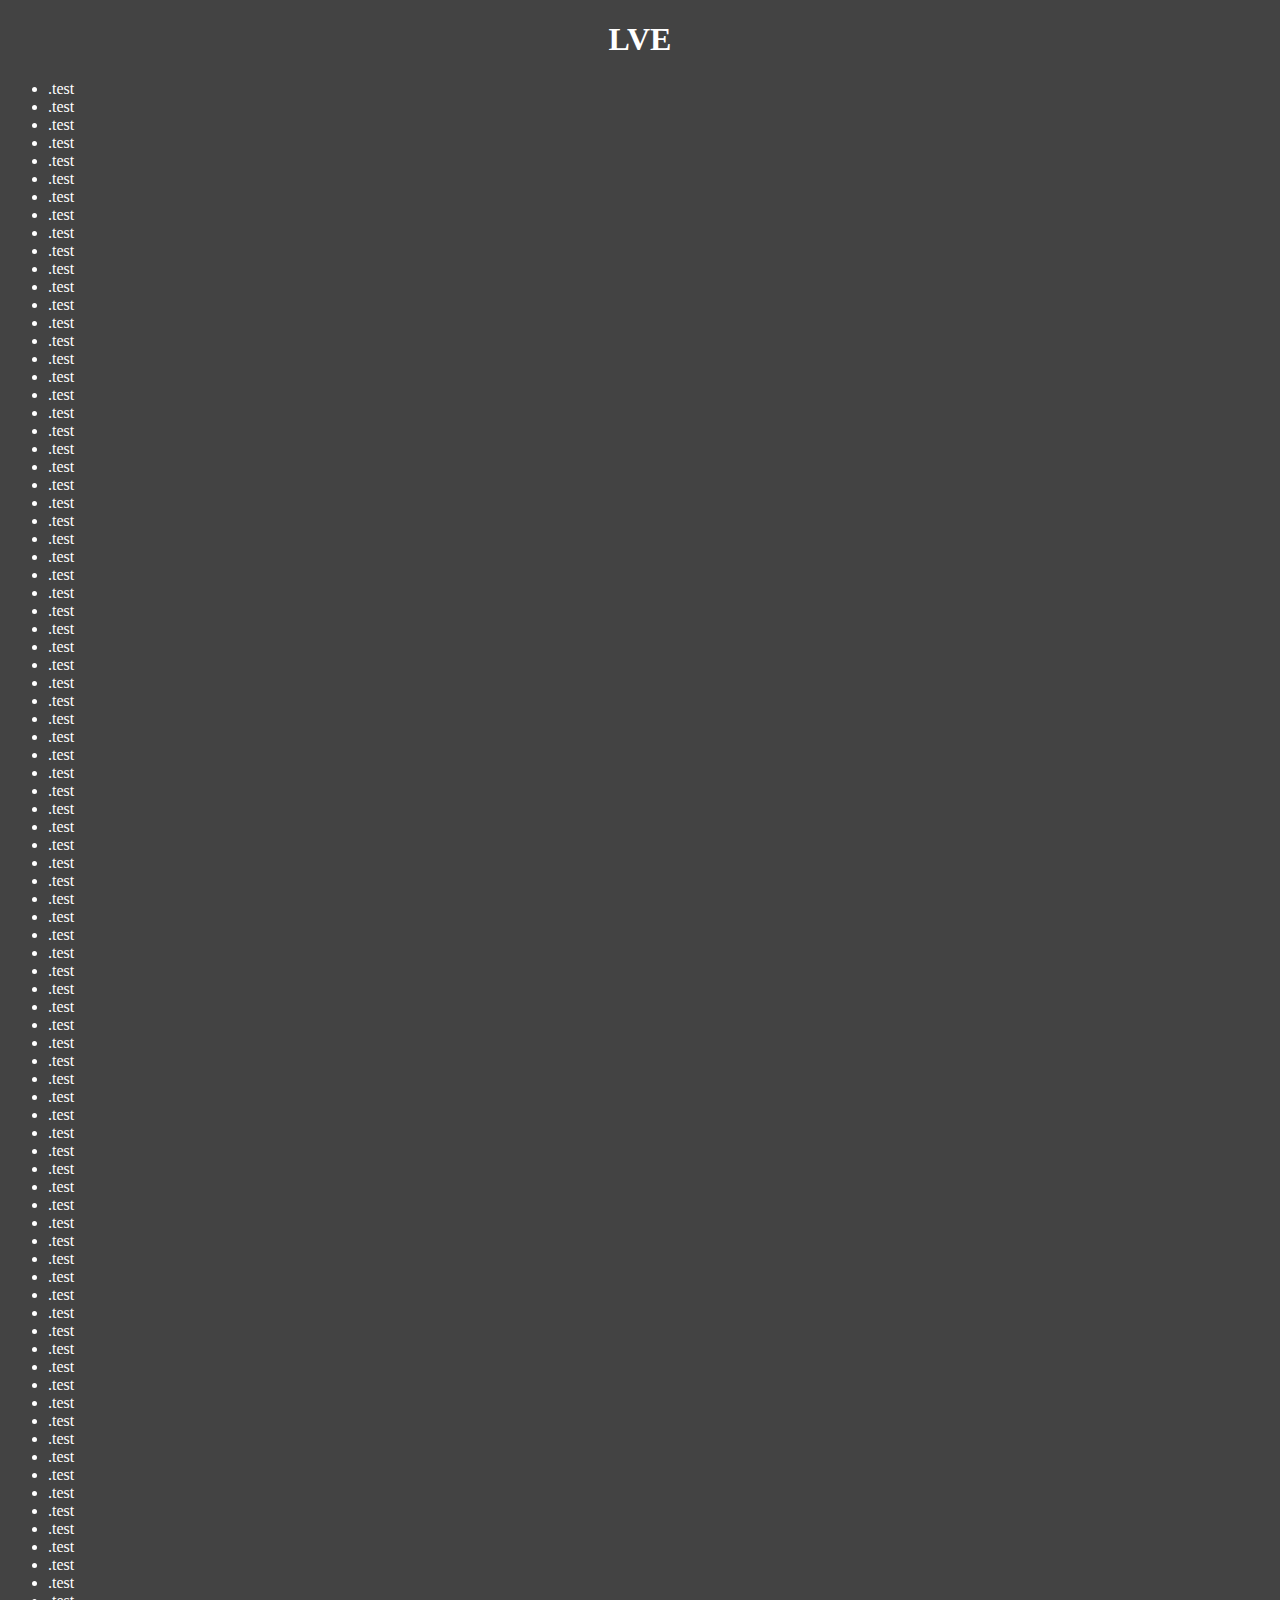
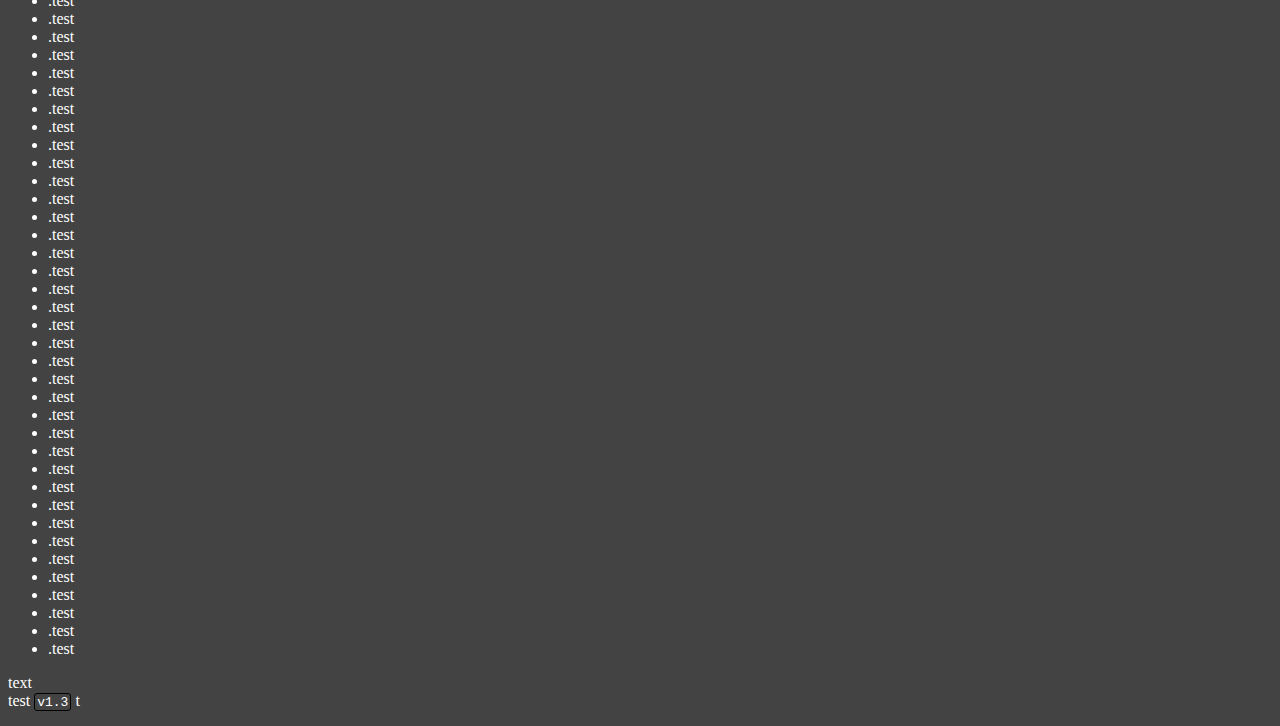
==== docs/index.html @ 32631081 "aligne" ====
<!DOCTYPE html>

<html>
	<head>
		<meta charset="utf-8">
		<title>LVE</title>
		<link rel="stylesheet" href="style.css">
	</head>
	<body>
		<header>
			<div id="header">
				<h1 align='center'>LVE</h1>
			</div>
		</header>
		<div id="test">
		</div>
		<ul>
			<li>.test</li>
			<li>.test</li>
			<li>.test</li>
			<li>.test</li>
			<li>.test</li>
			<li>.test</li>
			<li>.test</li>
			<li>.test</li>
			<li>.test</li>
			<li>.test</li>
			<li>.test</li>
			<li>.test</li>
			<li>.test</li>
			<li>.test</li>
			<li>.test</li>
			<li>.test</li>
			<li>.test</li>
			<li>.test</li>
			<li>.test</li>
			<li>.test</li>
			<li>.test</li>
			<li>.test</li>
			<li>.test</li>
			<li>.test</li>
			<li>.test</li>
			<li>.test</li>
			<li>.test</li>
			<li>.test</li>
			<li>.test</li>
			<li>.test</li>
			<li>.test</li>
			<li>.test</li>
			<li>.test</li>
			<li>.test</li>
			<li>.test</li>
			<li>.test</li>
			<li>.test</li>
			<li>.test</li>
			<li>.test</li>
			<li>.test</li>
			<li>.test</li>
			<li>.test</li>
			<li>.test</li>
			<li>.test</li>
			<li>.test</li>
			<li>.test</li>
			<li>.test</li>
			<li>.test</li>
			<li>.test</li>
			<li>.test</li>
			<li>.test</li>
			<li>.test</li>
			<li>.test</li>
			<li>.test</li>
			<li>.test</li>
			<li>.test</li>
			<li>.test</li>
			<li>.test</li>
			<li>.test</li>
			<li>.test</li>
			<li>.test</li>
			<li>.test</li>
			<li>.test</li>
			<li>.test</li>
			<li>.test</li>
			<li>.test</li>
			<li>.test</li>
			<li>.test</li>
			<li>.test</li>
			<li>.test</li>
			<li>.test</li>
			<li>.test</li>
			<li>.test</li>
			<li>.test</li>
			<li>.test</li>
			<li>.test</li>
			<li>.test</li>
			<li>.test</li>
			<li>.test</li>
			<li>.test</li>
			<li>.test</li>
			<li>.test</li>
			<li>.test</li>
			<li>.test</li>
			<li>.test</li>
			<li>.test</li>
			<li>.test</li>
			<li>.test</li>
			<li>.test</li>
			<li>.test</li>
			<li>.test</li>
			<li>.test</li>
			<li>.test</li>
			<li>.test</li>
			<li>.test</li>
			<li>.test</li>
			<li>.test</li>
			<li>.test</li>
			<li>.test</li>
			<li>.test</li>
			<li>.test</li>
			<li>.test</li>
			<li>.test</li>
			<li>.test</li>
			<li>.test</li>
			<li>.test</li>
			<li>.test</li>
			<li>.test</li>
			<li>.test</li>
			<li>.test</li>
			<li>.test</li>
			<li>.test</li>
			<li>.test</li>
			<li>.test</li>
			<li>.test</li>
			<li>.test</li>
			<li>.test</li>
			<li>.test</li>
			<li>.test</li>
			<li>.test</li>
			<li>.test</li>
		</ul>
		<p>text<br>test <kbd class="key">v1.3</kbd> t</p>
	</body>
</html>
---- docs/style.css ----
body
{
    background-color: rgba(67, 67, 67, 1);
    color: rgb(255, 255, 255);
}

#headeer
{
    position: absolute;
    left: 0;
    right: 0;
}

#test
{
    /*width: 800px;*/
    margin: -8px;;
    background-color: rgb(190, 181, 162);
    color: rgb(0, 0, 0);
    /*text-align: center;*/
    align-content: center;
}

kbd.key {
    border-radius: 3px;
    padding: 1px 2px 0;
    border: 1px solid rgb(0, 0, 0);
}
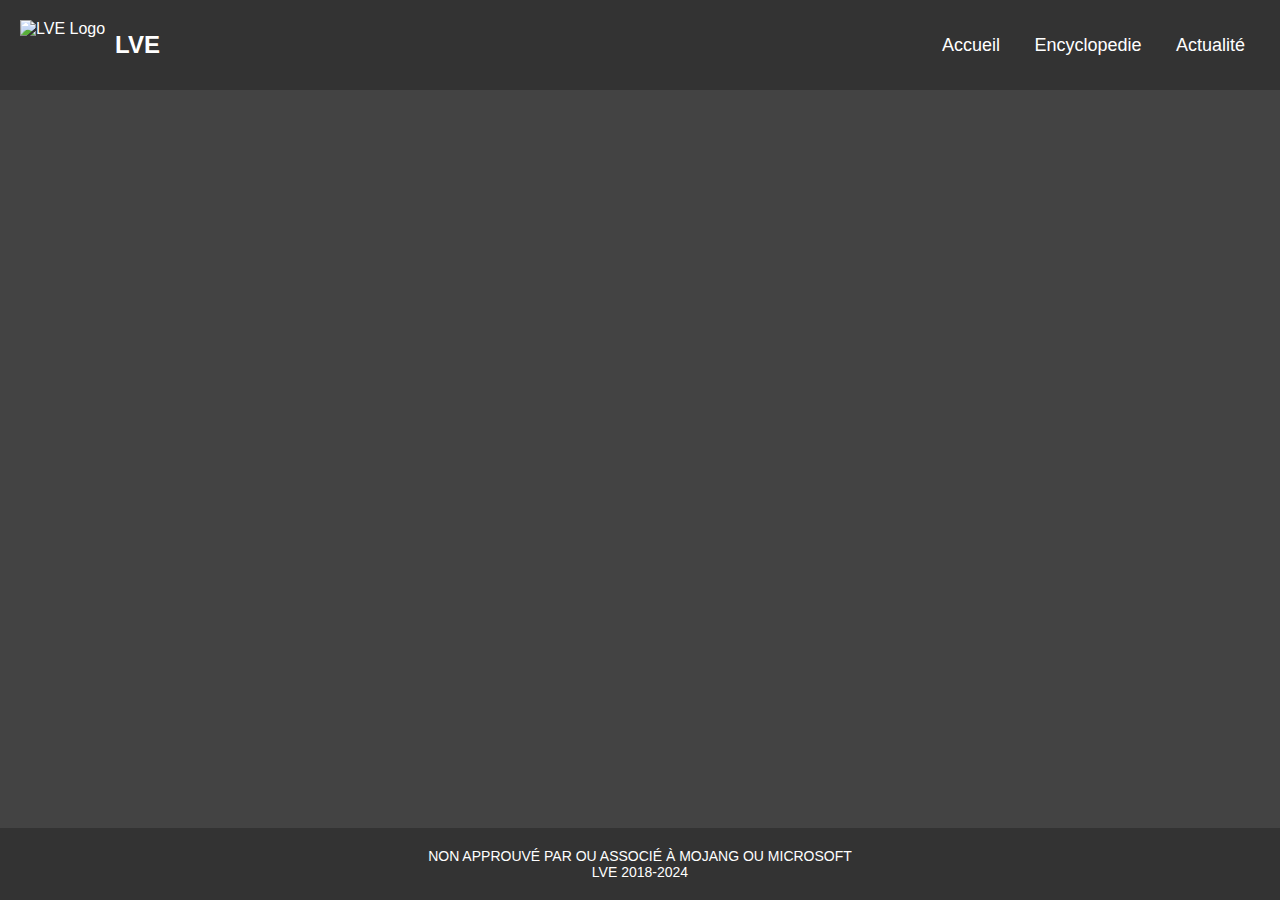
==== commit 1f5209a7: "header fini + tel" ====
--- a/docs/index.html
+++ b/docs/index.html
@@ -1,142 +1,38 @@
 <!DOCTYPE html>
 
-<html>
+<html lang="fr">
 	<head>
 		<meta charset="utf-8">
+		<meta name="viewport" content="width=device-width, initial-scale=1.0">
 		<title>LVE</title>
+		<link rel="icon" type="image/png" href="images/logo.png">
 		<link rel="stylesheet" href="style.css">
 	</head>
 	<body>
 		<header>
-			<div id="header">
-				<h1 align='center'>LVE</h1>
+	    <div class="header">
+			<div class="nav-sit-header">
+				<img src="images/logo.png" alt="LVE Logo">
+				<h1>LVE</h1>
 			</div>
+			<nav class="navbar">
+				<div class="menu-icon" onclick="toggleMenu()">
+					&#9776;
+				</div>
+				<ul class="nav-links">
+					<li><a href="#">Accueil</a></li>
+					<li><a href="#">Encyclopedie</a></li>
+					<li><a href="#">Actualité</a></li>
+				</ul>
+			</nav>
+			<script src="nav.js"></script>
+		</div>
 		</header>
-		<div id="test">
+		<div class="main-content">
 		</div>
-		<ul>
-			<li>.test</li>
-			<li>.test</li>
-			<li>.test</li>
-			<li>.test</li>
-			<li>.test</li>
-			<li>.test</li>
-			<li>.test</li>
-			<li>.test</li>
-			<li>.test</li>
-			<li>.test</li>
-			<li>.test</li>
-			<li>.test</li>
-			<li>.test</li>
-			<li>.test</li>
-			<li>.test</li>
-			<li>.test</li>
-			<li>.test</li>
-			<li>.test</li>
-			<li>.test</li>
-			<li>.test</li>
-			<li>.test</li>
-			<li>.test</li>
-			<li>.test</li>
-			<li>.test</li>
-			<li>.test</li>
-			<li>.test</li>
-			<li>.test</li>
-			<li>.test</li>
-			<li>.test</li>
-			<li>.test</li>
-			<li>.test</li>
-			<li>.test</li>
-			<li>.test</li>
-			<li>.test</li>
-			<li>.test</li>
-			<li>.test</li>
-			<li>.test</li>
-			<li>.test</li>
-			<li>.test</li>
-			<li>.test</li>
-			<li>.test</li>
-			<li>.test</li>
-			<li>.test</li>
-			<li>.test</li>
-			<li>.test</li>
-			<li>.test</li>
-			<li>.test</li>
-			<li>.test</li>
-			<li>.test</li>
-			<li>.test</li>
-			<li>.test</li>
-			<li>.test</li>
-			<li>.test</li>
-			<li>.test</li>
-			<li>.test</li>
-			<li>.test</li>
-			<li>.test</li>
-			<li>.test</li>
-			<li>.test</li>
-			<li>.test</li>
-			<li>.test</li>
-			<li>.test</li>
-			<li>.test</li>
-			<li>.test</li>
-			<li>.test</li>
-			<li>.test</li>
-			<li>.test</li>
-			<li>.test</li>
-			<li>.test</li>
-			<li>.test</li>
-			<li>.test</li>
-			<li>.test</li>
-			<li>.test</li>
-			<li>.test</li>
-			<li>.test</li>
-			<li>.test</li>
-			<li>.test</li>
-			<li>.test</li>
-			<li>.test</li>
-			<li>.test</li>
-			<li>.test</li>
-			<li>.test</li>
-			<li>.test</li>
-			<li>.test</li>
-			<li>.test</li>
-			<li>.test</li>
-			<li>.test</li>
-			<li>.test</li>
-			<li>.test</li>
-			<li>.test</li>
-			<li>.test</li>
-			<li>.test</li>
-			<li>.test</li>
-			<li>.test</li>
-			<li>.test</li>
-			<li>.test</li>
-			<li>.test</li>
-			<li>.test</li>
-			<li>.test</li>
-			<li>.test</li>
-			<li>.test</li>
-			<li>.test</li>
-			<li>.test</li>
-			<li>.test</li>
-			<li>.test</li>
-			<li>.test</li>
-			<li>.test</li>
-			<li>.test</li>
-			<li>.test</li>
-			<li>.test</li>
-			<li>.test</li>
-			<li>.test</li>
-			<li>.test</li>
-			<li>.test</li>
-			<li>.test</li>
-			<li>.test</li>
-			<li>.test</li>
-			<li>.test</li>
-			<li>.test</li>
-			<li>.test</li>
-			<li>.test</li>
-		</ul>
-		<p>text<br>test <kbd class="key">v1.3</kbd> t</p>
+		<footer>
+			<p>NON APPROUVÉ PAR OU ASSOCIÉ À MOJANG OU MICROSOFT</p>
+			<p>LVE 2018-2024</p>
+		</footer>
 	</body>
-</html>+<html>--- a/docs/style.css
+++ b/docs/style.css
@@ -1,29 +1,194 @@
+
+* {
+    margin: 0;
+    padding: 0;
+    box-sizing: border-box;
+}
+
+html, body {
+    height: 100%;
+}
 
 body
 {
+    font-family: Arial, sans-serif;
+    margin: 0;
+    padding: 0;
+    display: flex;
+    flex-direction: column;
     background-color: rgba(67, 67, 67, 1);
     color: rgb(255, 255, 255);
 }
 
-#headeer
+.header
 {
-    position: absolute;
+    display: flex;
+    align-items: center;
+    position: fixed;
+    left: 0;
+    right: 0;
+    background-color: #333;
+    padding: 10px 0;
+    /*text-align: center;*/
+    color: white;
+    justify-content: space-between;
+}
+
+.header img
+{
+    height: 50px;
+    vertical-align: middle;
+}
+
+.header nav
+{
+    display: inline-block;
+}
+
+.header nav a {
+    color: white;
+    text-decoration: none;
+    margin: 0 15px;
+    font-size: 18px;
+}
+
+/*nav*/
+.navbar {
+    background-color: #333;
+    overflow: hidden;
+    justify-content: flex-end;
+}
+
+.nav-links
+{
+    list-style-type: none;
+    text-align: right;
+    margin-left: 20px;
+    margin-right: 20px;
+    margin: 0;
+    padding: 0 20px;
+}
+
+.nav-links li
+{
+    display: inline-block;
+
+}
+
+.nav-links a:hover {
+    /*background-color: #ddd;*/
+    color: rgb(177, 177, 177);
+}
+
+/* Icône de menu */
+.menu-icon {
+    display: none;
+    font-size: 30px;
+    color: white;
+    /*padding: 14px 20px;*/
+    cursor: pointer;
+}
+
+/* Styles pour écrans étroits */
+@media screen and (max-width: 800px) {
+    .nav-links {
+        position: fixed;
+    	top: 90px;
+    	left: -180px;
+        right: -270;
+		bottom: 0;
+        display: block;
+		margin-left: 0;
+		margin-right: 0;
+		padding: 0;
+		transition: transform .25s ease-in-out;
+    	transition-behavior: normal;
+    	transition-duration: 0.25s;
+    	transition-timing-function: ease-in-out;
+    	transition-delay: 0s;
+    	transition-property: transform;
+        background-color: rgb(26, 26, 26);
+    }
+
+    .nav-links li {
+        display: flex;
+		padding: 20px;
+		border-bottom: 1px solid #131313;
+    }
+
+    .menu-icon {
+        display: block;
+        position: absolute;
+        padding: 20px;
+        top: 0;
+        bottom: 0;
+        left: 0;
+    }
+
+    .header
+    {
+        justify-content: center;
+    }
+}
+
+/* Styles pour afficher le menu lorsqu'il est actif */
+.nav-links.active
+{
+    transform: translateX(180px);
+}
+/*/nav*/
+
+#header
+{
+    background-color: rgba(67, 67, 67, 1);
+    position: fixed;
     left: 0;
     right: 0;
 }
 
+.nav-sit-header {
+    display: flex; /* Utilise flexbox pour aligner les éléments */
+    align-items: center; /* Centre verticalement les éléments */
+    padding: 10px 20px;
+}
+
+/* Style de l'image */
+.nav-sit-header img {
+    max-height: 50px; /* Ajuste la taille de l'image si nécessaire */
+    margin-right: 10px; /* Espace entre l'image et le texte */
+}
+
+/* Style du titre */
+.nav-sit-header h1 {
+    margin: 0; /* Supprime la marge par défaut */
+    font-size: 24px; /* Taille du texte du titre */
+}
+
 #test
 {
-    /*width: 800px;*/
-    margin: -8px;;
     background-color: rgb(190, 181, 162);
     color: rgb(0, 0, 0);
-    /*text-align: center;*/
     align-content: center;
 }
 
-kbd.key {
+kbd.key
+{
     border-radius: 3px;
     padding: 1px 2px 0;
     border: 1px solid rgb(0, 0, 0);
+}
+
+.main-content
+{
+    flex: 1;
+}
+
+footer
+{
+    background-color: #333;
+    color: white;
+    text-align: center;
+    padding: 20px 0;
+    font-family: Arial, sans-serif;
+    font-size: 14px;
 }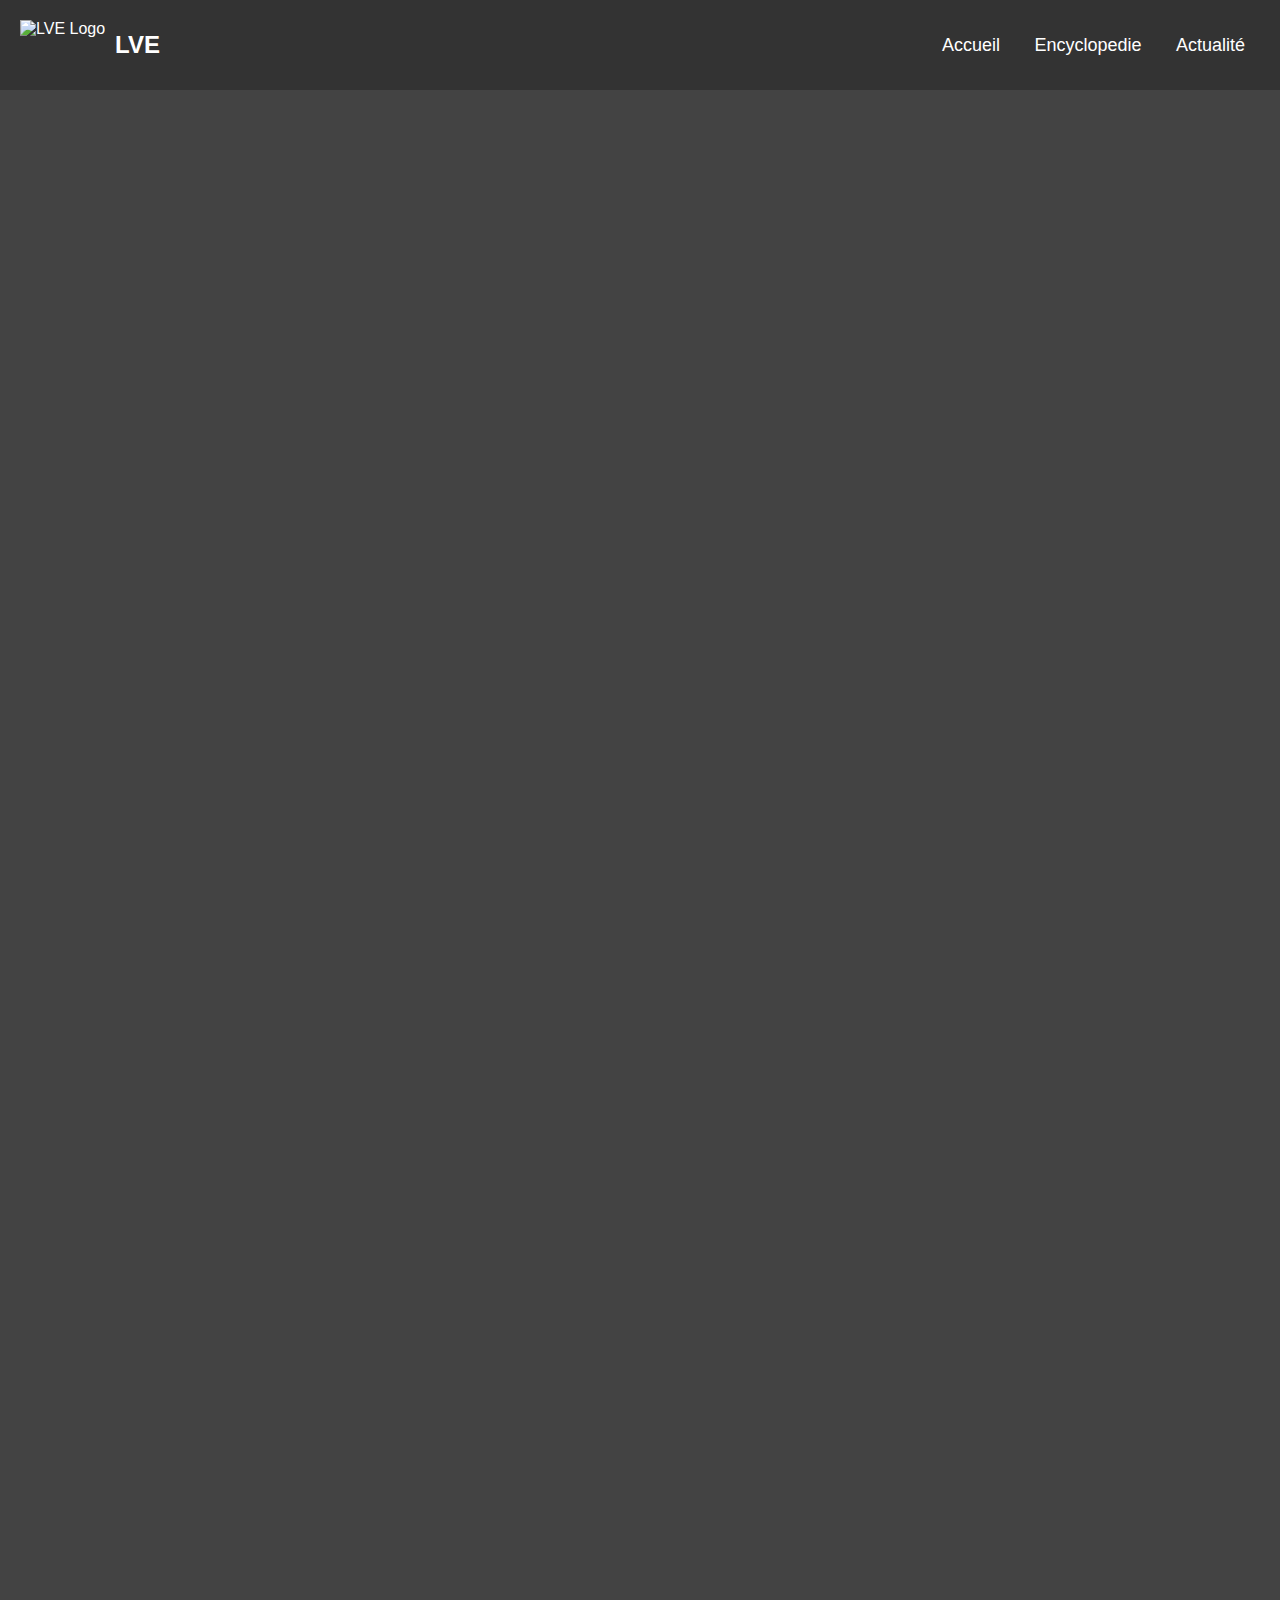
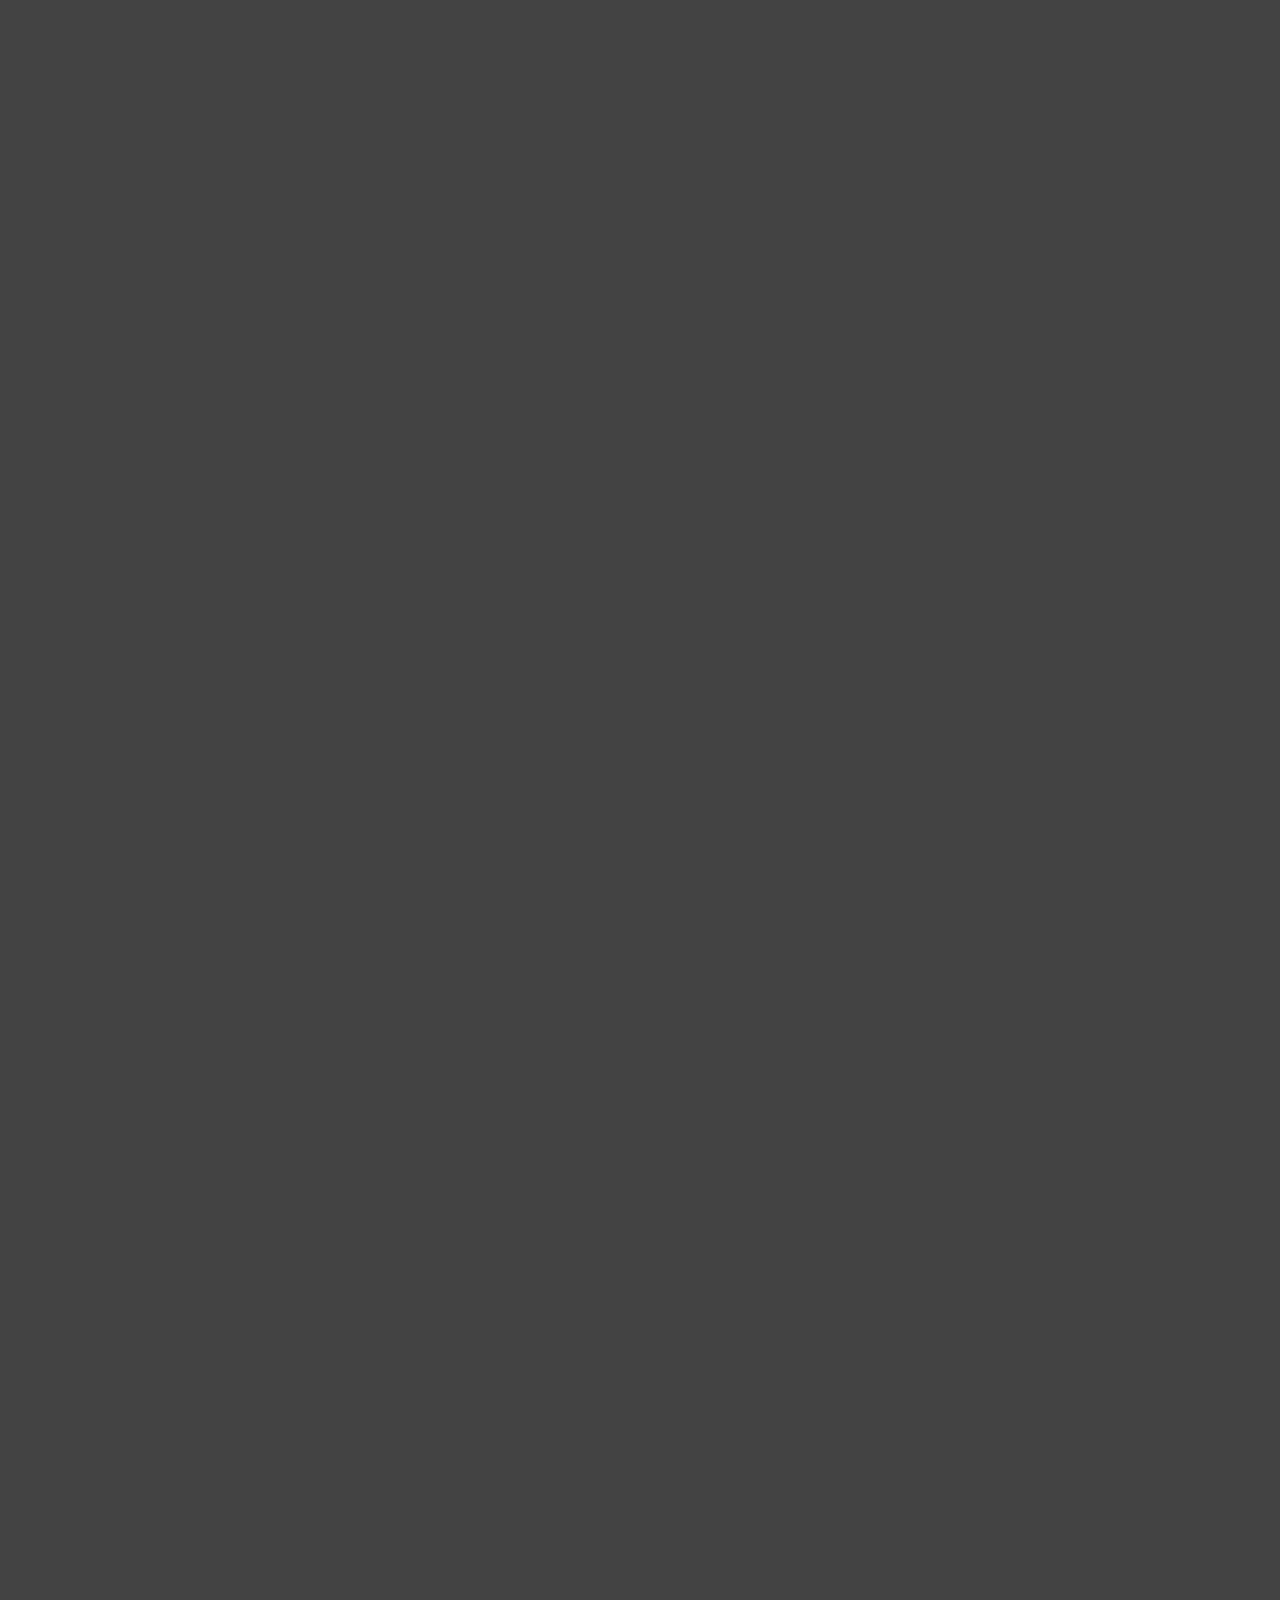
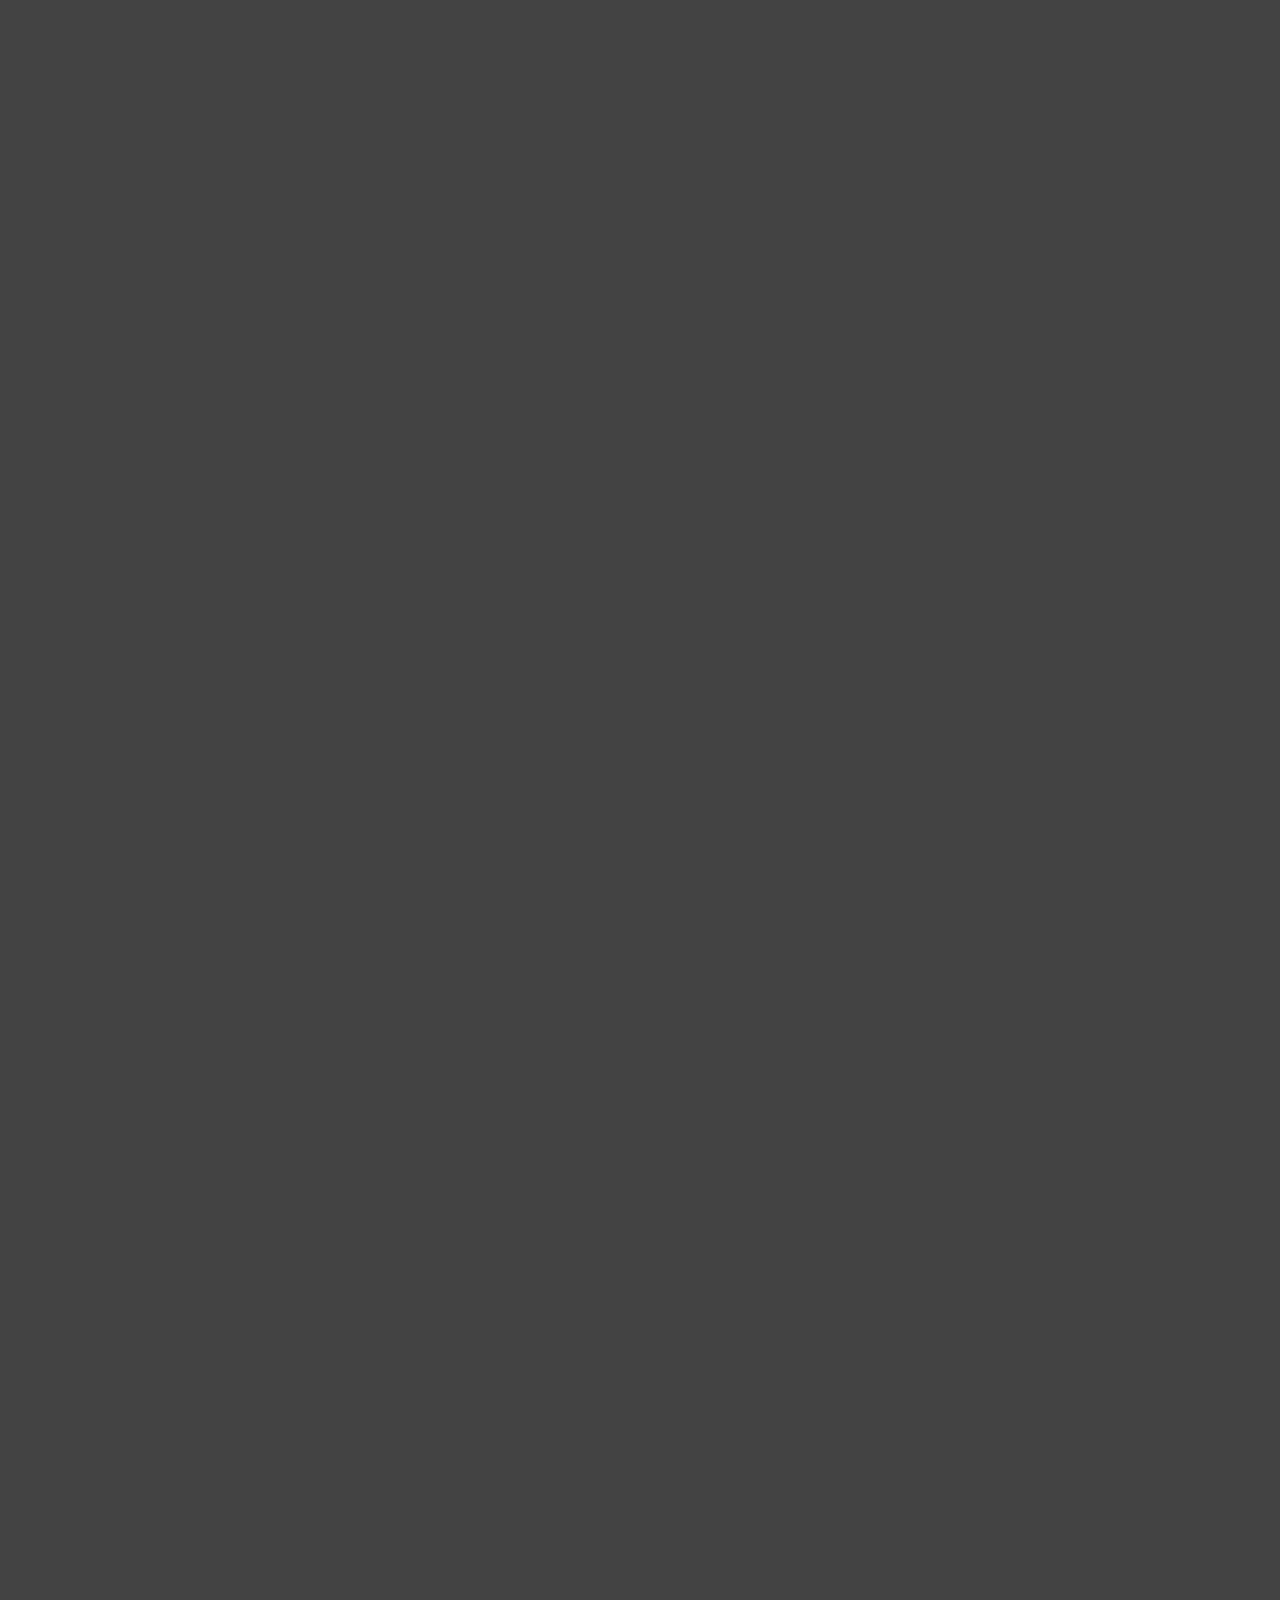
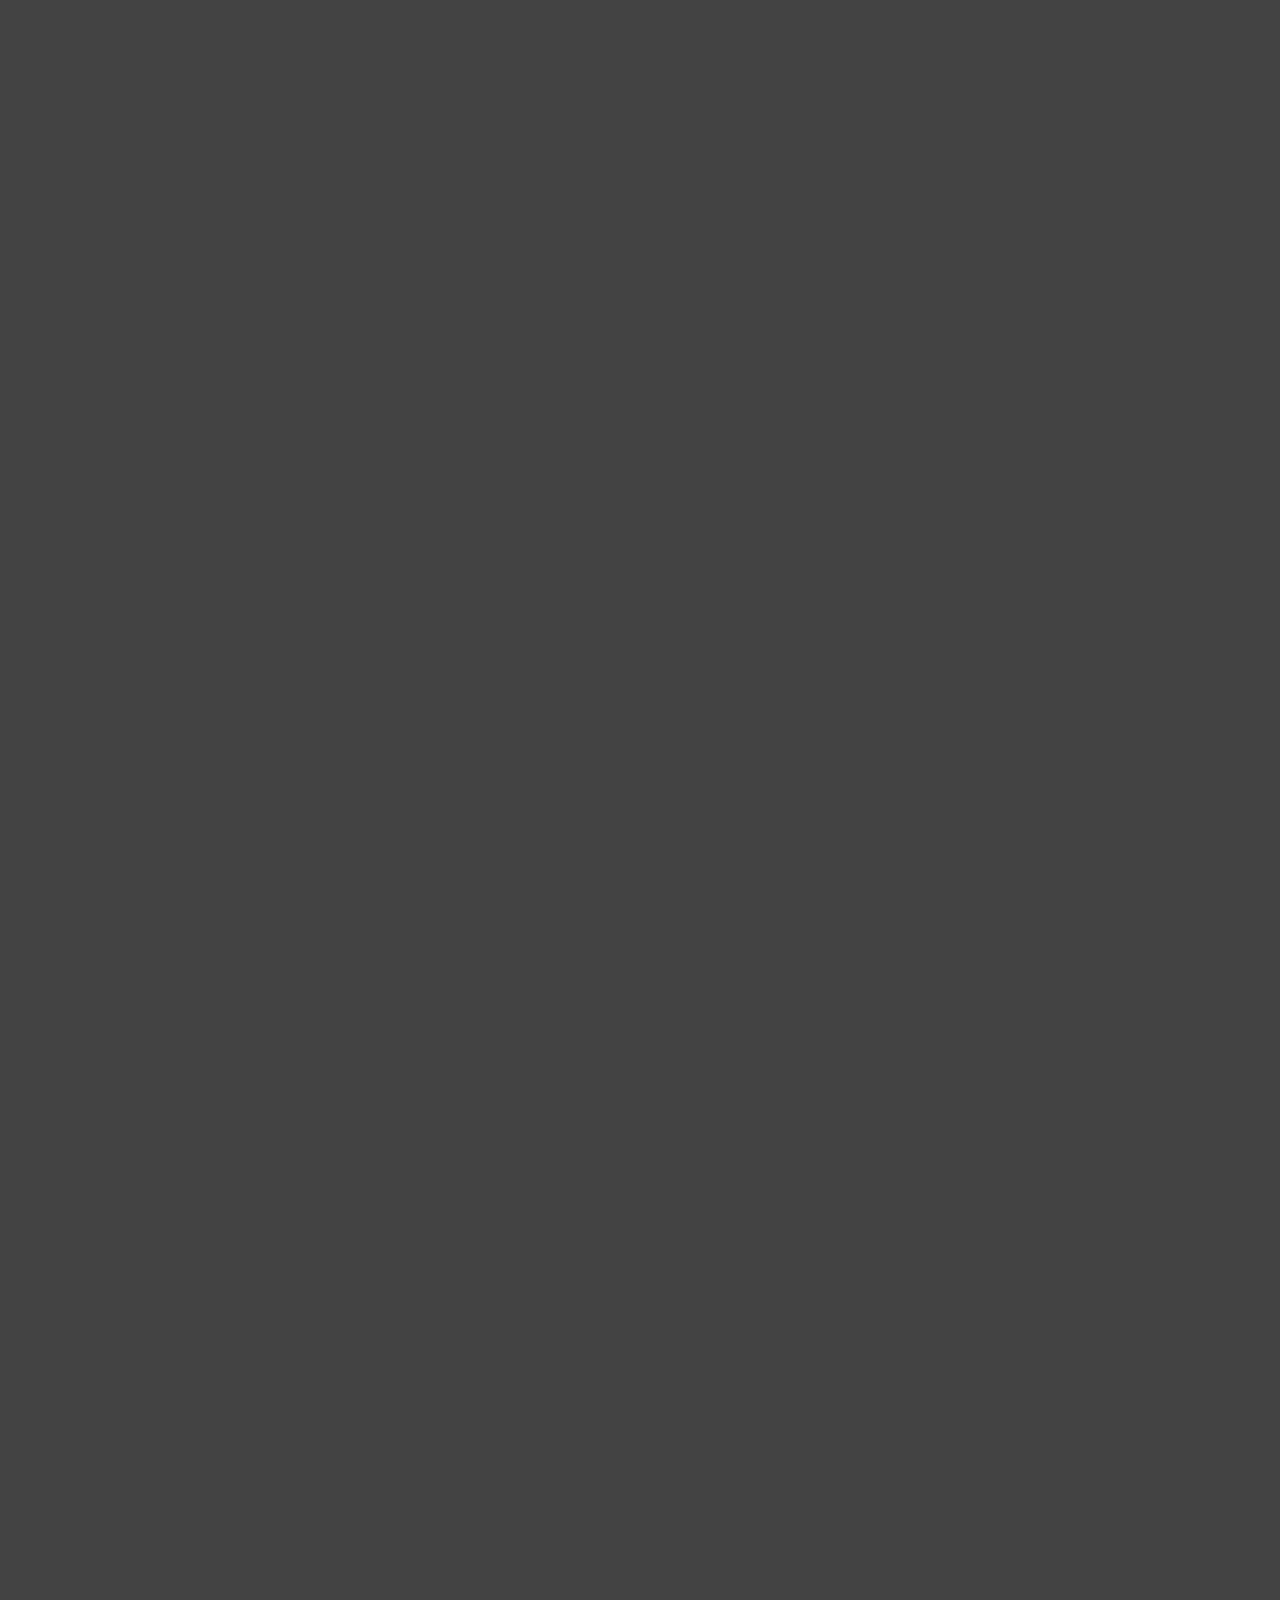
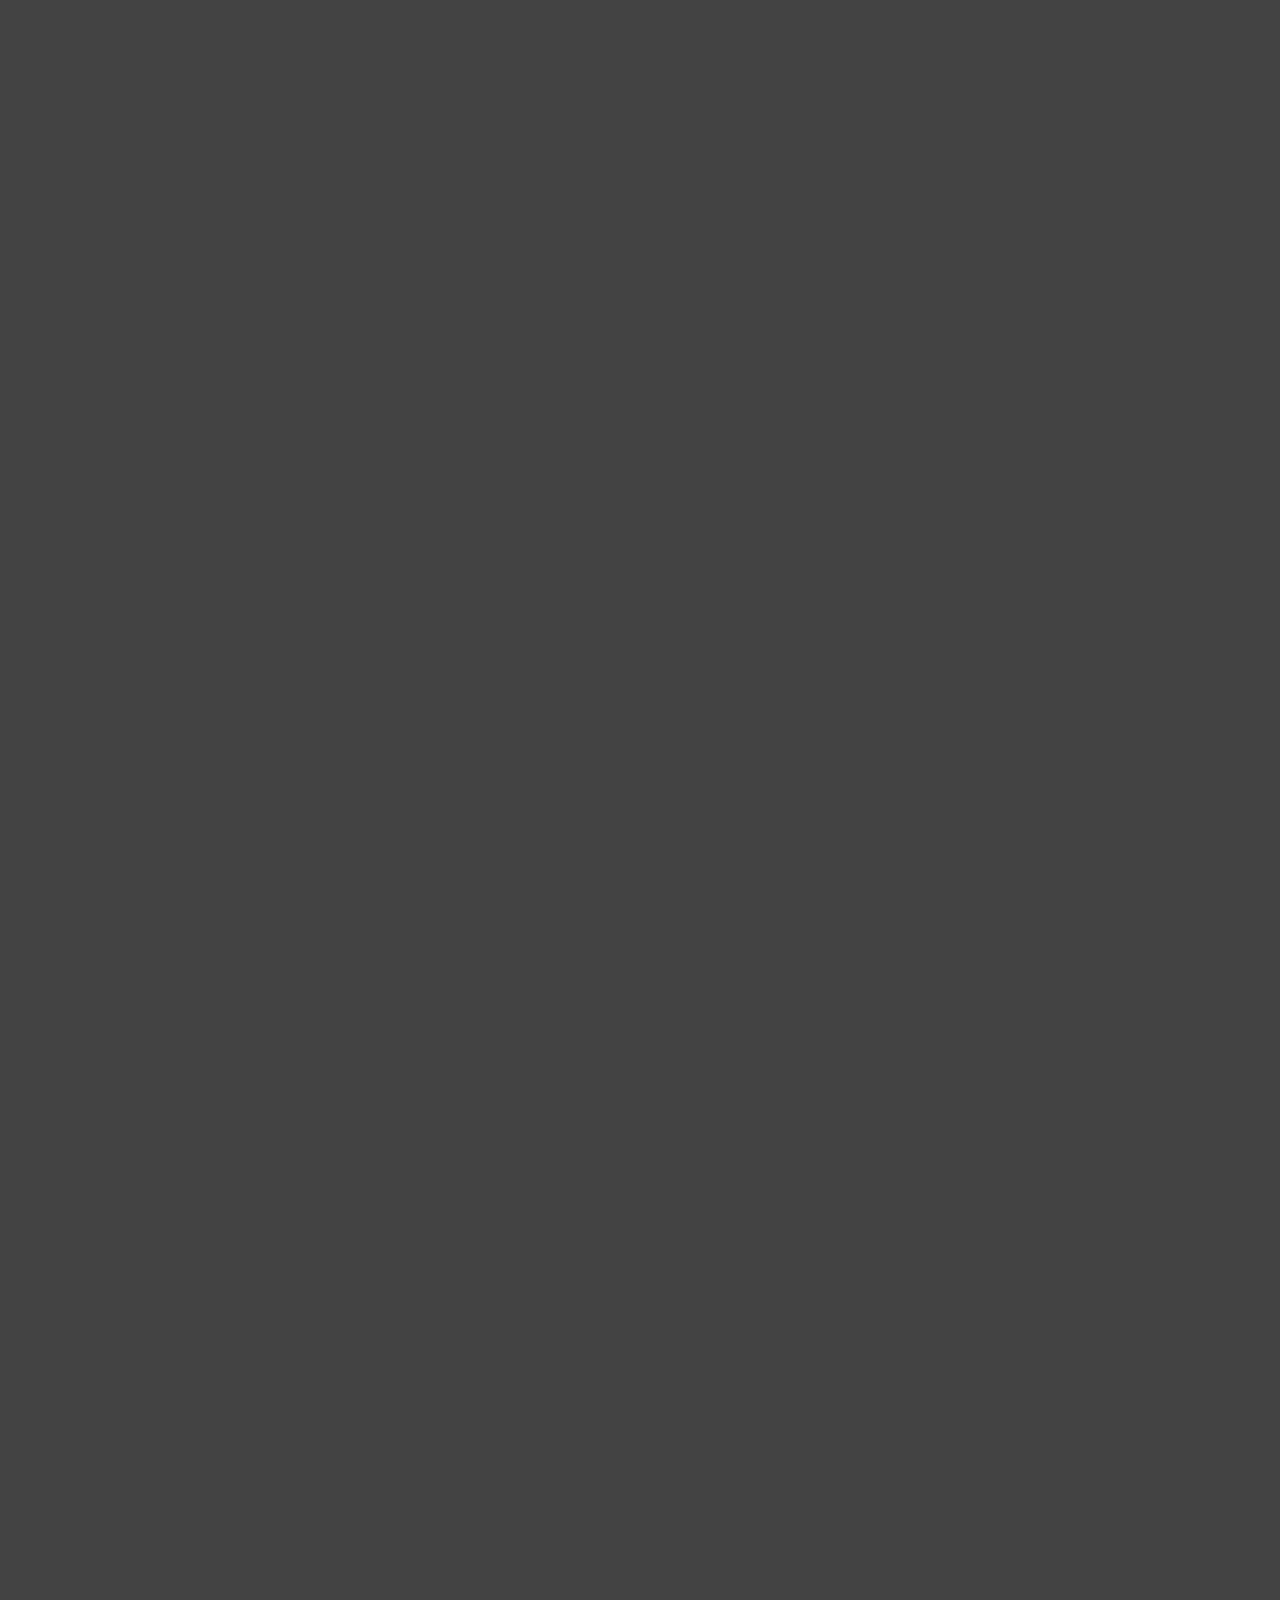
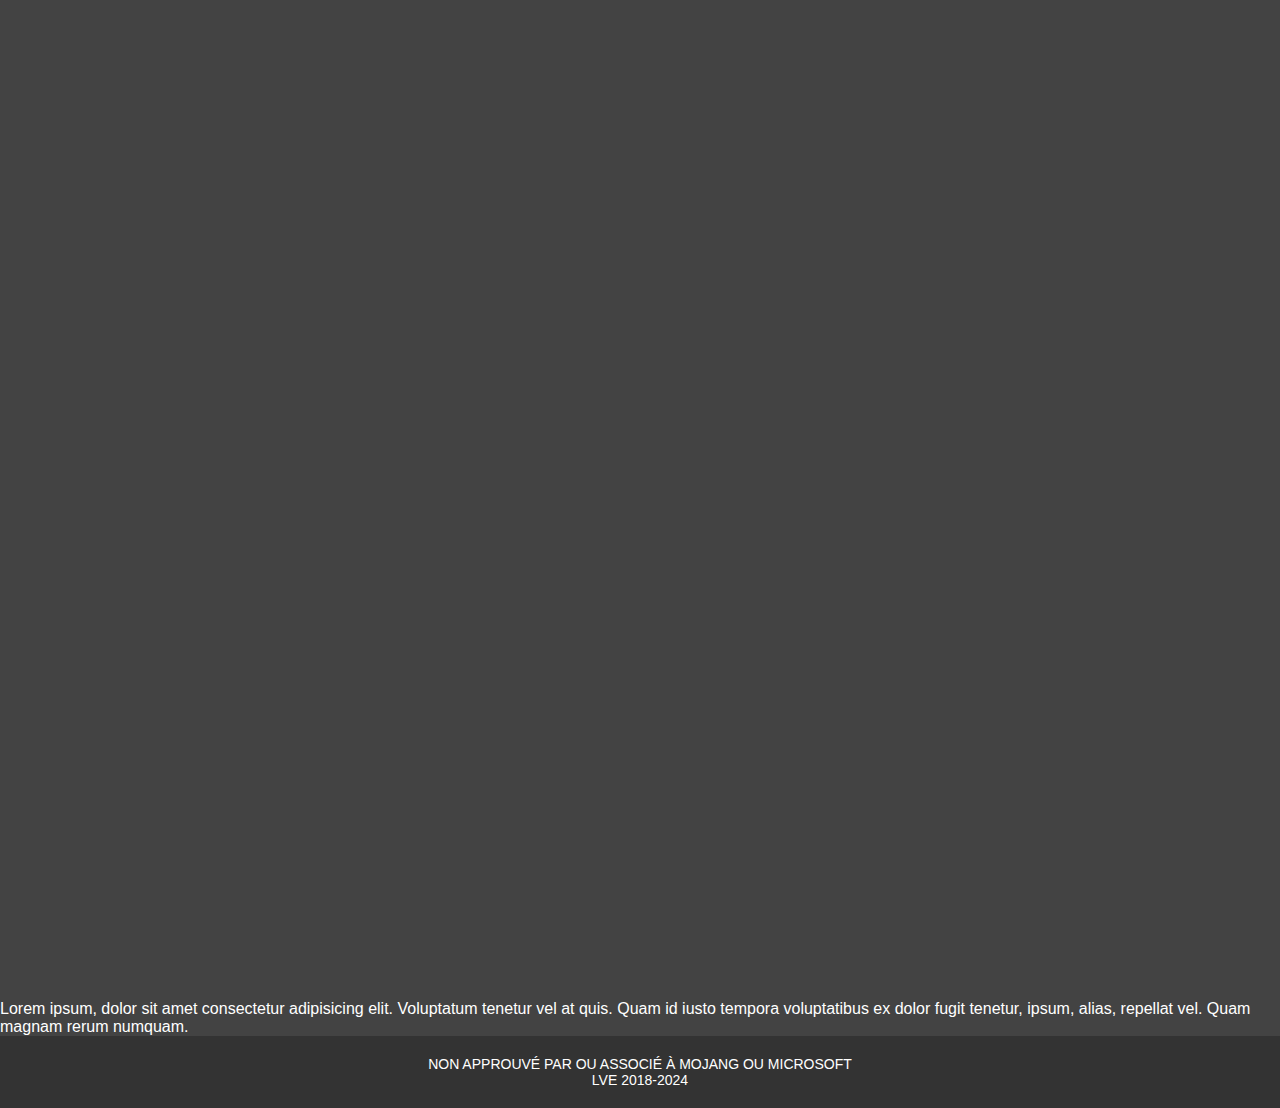
==== commit d7e620a9: "ScrollTopBtn" ====
--- a/docs/index.html
+++ b/docs/index.html
@@ -28,7 +28,9 @@
 			<script src="nav.js"></script>
 		</div>
 		</header>
-		<div class="main-content">
+		<button onclick="ScrollTopFunction()" id="topBtn" title="topButton"><img src="images/Rick-Astley-Never-Gonna-Give-You-Up.webp" style="border-radius: 50%; width: 100%;"></button>
+		<div class="main-content" style="margin-top: 9000px;">
+			Lorem ipsum, dolor sit amet consectetur adipisicing elit. Voluptatum tenetur vel at quis. Quam id iusto tempora voluptatibus ex dolor fugit tenetur, ipsum, alias, repellat vel. Quam magnam rerum numquam.
 		</div>
 		<footer>
 			<p>NON APPROUVÉ PAR OU ASSOCIÉ À MOJANG OU MICROSOFT</p>
--- a/docs/style.css
+++ b/docs/style.css
@@ -183,6 +183,23 @@
     flex: 1;
 }
 
+#topBtn{
+    display: none;
+    position: fixed;
+    bottom: 20px;
+    right: 20px;
+    z-index: 99; 
+    border: none;
+    outline: none;
+    color: white;
+    cursor: pointer;
+    padding: 15px;
+    border-radius: 50%;
+    width: 10%
+}
+
+
+
 footer
 {
     background-color: #333;
@@ -191,4 +208,6 @@
     padding: 20px 0;
     font-family: Arial, sans-serif;
     font-size: 14px;
-}+}
+
+
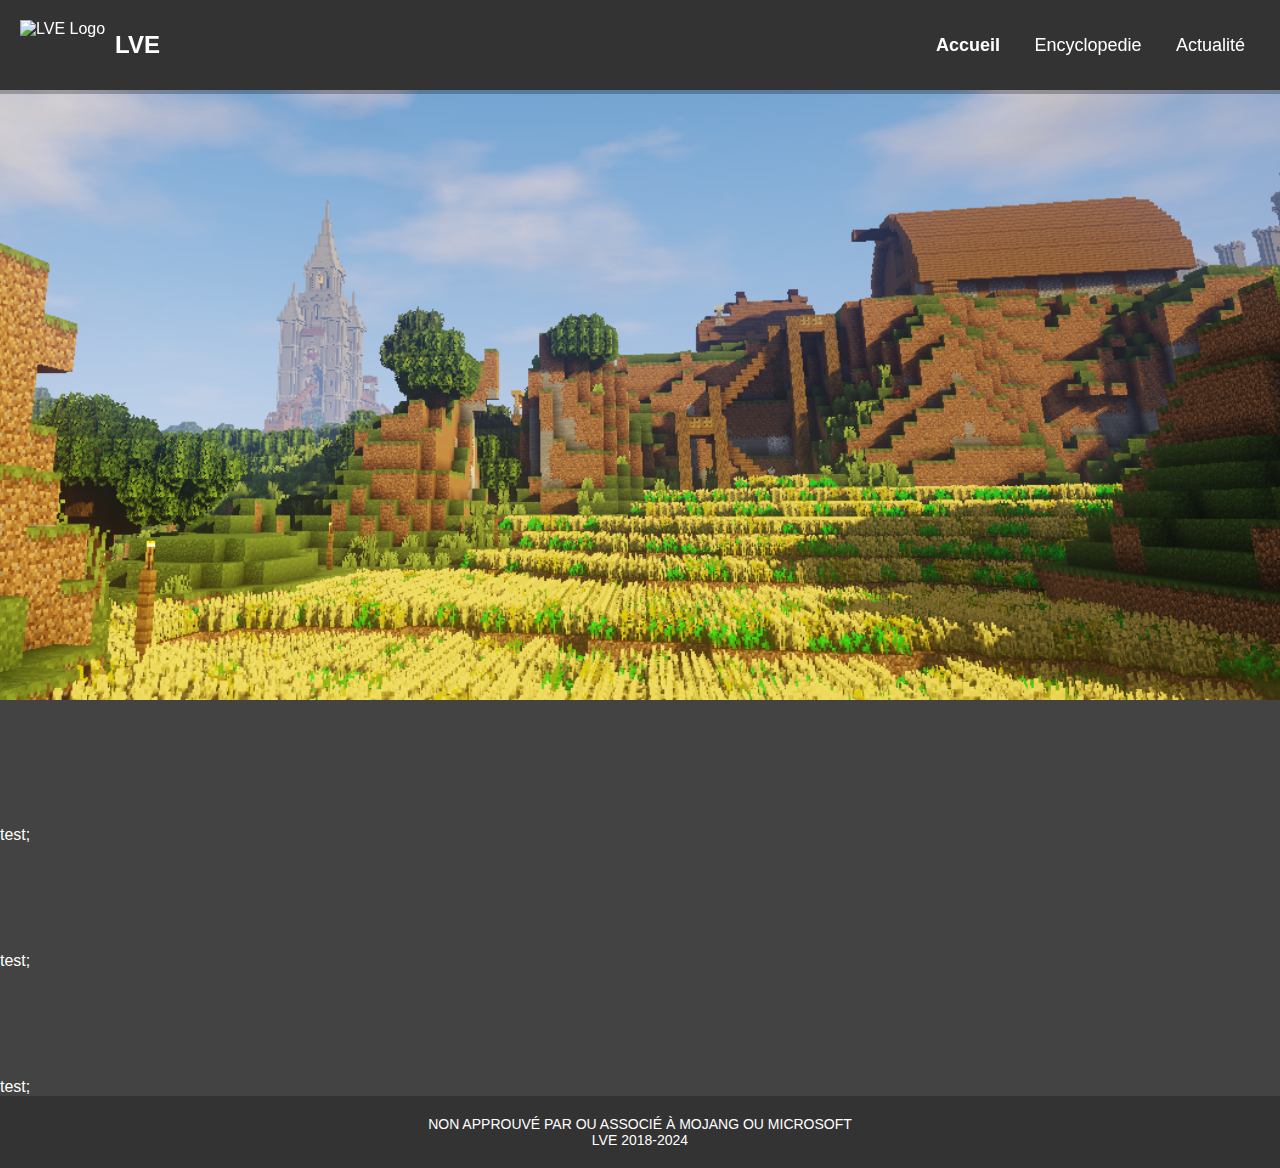
==== commit 27bead80: "img top" ====
--- a/docs/index.html
+++ b/docs/index.html
@@ -20,17 +20,43 @@
 					&#9776;
 				</div>
 				<ul class="nav-links">
-					<li><a href="#">Accueil</a></li>
-					<li><a href="#">Encyclopedie</a></li>
-					<li><a href="#">Actualité</a></li>
+					<li><a href="#page"><b>Accueil</b></a></li>
+					<li><a href="Encyclopedie.html">Encyclopedie</a></li>
+					<li><a href="Actualite.html">Actualité</a></li>
 				</ul>
 			</nav>
 			<script src="nav.js"></script>
 		</div>
 		</header>
-		<button onclick="ScrollTopFunction()" id="topBtn" title="topButton"><img src="images/Rick-Astley-Never-Gonna-Give-You-Up.webp" style="border-radius: 50%; width: 100%;"></button>
-		<div class="main-content" style="margin-top: 9000px;">
-			Lorem ipsum, dolor sit amet consectetur adipisicing elit. Voluptatum tenetur vel at quis. Quam id iusto tempora voluptatibus ex dolor fugit tenetur, ipsum, alias, repellat vel. Quam magnam rerum numquam.
+		<button onclick="ScrollTopFunction()" id="topBtn" title="Aller en haut"><h1><b>&#8593</b></h1></button>
+		<div class="main-content">
+			<div class="parallax-container">
+			<div id="parallax"></div>
+			</div>
+			<br>
+			<br>
+			<br>
+			<br>
+			<br>
+			<br>
+			<br>
+			test;
+			<br>
+			<br>
+			<br>
+			<br>
+			<br>
+			<br>
+			<br>
+			test;
+			<br>
+			<br>
+			<br>
+			<br>
+			<br>
+			<br>
+			<br>
+			test;
 		</div>
 		<footer>
 			<p>NON APPROUVÉ PAR OU ASSOCIÉ À MOJANG OU MICROSOFT</p>
--- a/docs/style.css
+++ b/docs/style.css
@@ -12,12 +12,12 @@
 body
 {
     font-family: Arial, sans-serif;
+    color: rgb(255, 255, 255);
     margin: 0;
     padding: 0;
     display: flex;
     flex-direction: column;
     background-color: rgba(67, 67, 67, 1);
-    color: rgb(255, 255, 255);
 }
 
 .header
@@ -28,10 +28,12 @@
     left: 0;
     right: 0;
     background-color: #333;
+    box-shadow: 0 4px 0 0 rgba(0, 0, 0, .25);
     padding: 10px 0;
     /*text-align: center;*/
     color: white;
     justify-content: space-between;
+    z-index: 1000;
 }
 
 .header img
@@ -94,7 +96,7 @@
     .nav-links {
         position: fixed;
     	top: 90px;
-    	left: -180px;
+    	left: -200px;
         right: -270;
 		bottom: 0;
         display: block;
@@ -107,13 +109,13 @@
     	transition-timing-function: ease-in-out;
     	transition-delay: 0s;
     	transition-property: transform;
-        background-color: rgb(26, 26, 26);
+        background-color: #2e2e2e;
     }
 
     .nav-links li {
         display: flex;
 		padding: 20px;
-		border-bottom: 1px solid #131313;
+		border-bottom: 1px solid #252525;
     }
 
     .menu-icon {
@@ -134,7 +136,7 @@
 /* Styles pour afficher le menu lorsqu'il est actif */
 .nav-links.active
 {
-    transform: translateX(180px);
+    transform: translateX(200px);
 }
 /*/nav*/
 
@@ -183,22 +185,55 @@
     flex: 1;
 }
 
-#topBtn{
-    display: none;
+#topBtn
+{
+    display: block;
+    font-family: Arial, sans-serif;
+    color: rgb(255, 255, 255);
     position: fixed;
-    bottom: 20px;
-    right: 20px;
+    bottom: 0;
+    right: -200px;
     z-index: 99; 
     border: none;
     outline: none;
-    color: white;
+    background-color: #333;
     cursor: pointer;
-    padding: 15px;
-    border-radius: 50%;
-    width: 10%
-}
-
-
+    padding: 0px;
+    height: 40px;
+    width: 40px;
+    border: 1px solid #252525;
+    transition: transform .25s ease-in-out;
+    transition-behavior: normal;
+    transition-duration: 0.25s;
+    transition-timing-function: ease-in-out;
+    backdrop-filter: blur(10px);
+    transition-delay: 0s;
+    transition-property: transform;
+}
+
+.parallax-container {
+    position: relative;
+    width: 100%;
+    height: 700px;
+    overflow: hidden;
+  }
+
+#parallax {
+    /* The image used */
+    width: 100%;
+    height: 700px;
+  
+    /* Set a specific height */
+    min-height: 500px;
+    background-image: url("images/top.png");
+  
+    /* Create the parallax scrolling effect */
+    background-position: center;
+    background-size: cover;
+    background-attachment: fixed;
+    background-repeat: no-repeat;
+    transform: translateY(0px);
+}
 
 footer
 {
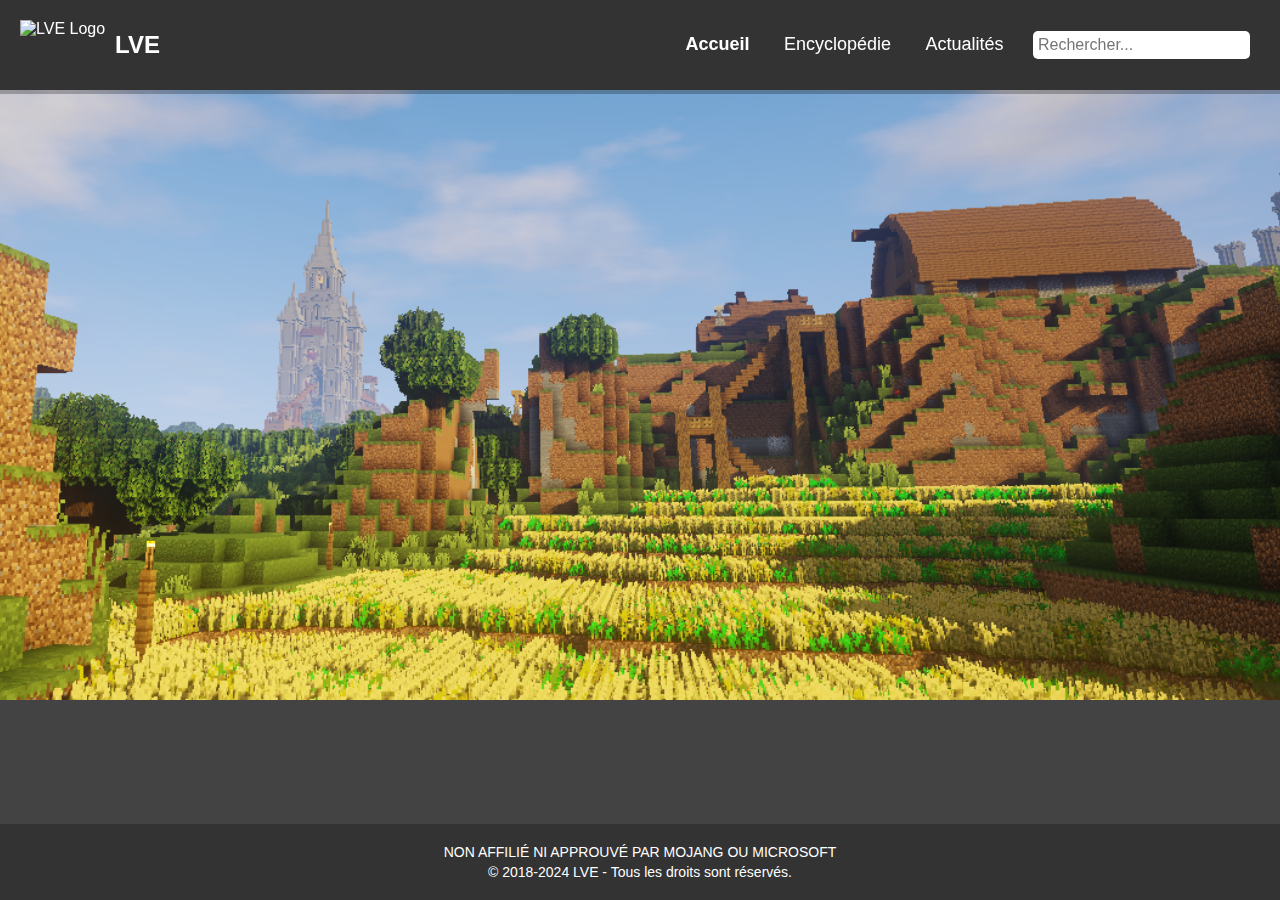
==== commit 8b00f0e6: "working searchbar, add copyright in footer, bit of css cleaning" ====
--- a/docs/index.html
+++ b/docs/index.html
@@ -1,66 +1,50 @@
 <!DOCTYPE html>
-
 <html lang="fr">
-	<head>
-		<meta charset="utf-8">
-		<meta name="viewport" content="width=device-width, initial-scale=1.0">
-		<title>LVE</title>
-		<link rel="icon" type="image/png" href="images/logo.png">
-		<link rel="stylesheet" href="style.css">
-	</head>
-	<body>
-		<header>
-	    <div class="header">
-			<div class="nav-sit-header">
-				<img src="images/logo.png" alt="LVE Logo">
-				<h1>LVE</h1>
+    <head>
+        <meta charset="utf-8">
+        <meta name="viewport" content="width=device-width, initial-scale=1.0">
+        <title>LVE</title>
+        <link rel="icon" type="image/png" href="images/logo.png">
+        <link rel="stylesheet" href="style.css">
+    </head>
+    <body>
+        <header>
+        <div class="header">
+            <div class="nav-sit-header">
+                <img src="images/logo.png" alt="LVE Logo">
+                <h1>LVE</h1>
+            </div>
+            <nav class="navbar">
+                <div class="menu-icon" onclick="toggleMenu()">
+                    &#9776;
+                </div>
+                <ul class="nav-links">
+                    <li><a href="#"><b>Accueil</b></a></li>
+                    <li><a href="encyclopedie.html">Encyclopédie</a></li>
+                    <li><a href="actualite.html">Actualités</a></li>
+                    <li>
+                        <div class="search-bar">
+                            <input type="text" id="search-input" placeholder="Rechercher..." oninput="searchPages()">
+                        </div>
+                        <div class="results" id="results"></div>
+                    </li>
+                </ul>
+            </nav>
+        </div>
+        </header>
+        <button onclick="ScrollTopFunction()" id="topBtn" title="Aller en haut"><h1><b>&#8593</b></h1></button>
+        <div class="main-content">
+            <div class="parallax-container">
+                <div id="parallax"></div>
+            </div>
+			<br>
+			<div class="content">
 			</div>
-			<nav class="navbar">
-				<div class="menu-icon" onclick="toggleMenu()">
-					&#9776;
-				</div>
-				<ul class="nav-links">
-					<li><a href="#page"><b>Accueil</b></a></li>
-					<li><a href="Encyclopedie.html">Encyclopedie</a></li>
-					<li><a href="Actualite.html">Actualité</a></li>
-				</ul>
-			</nav>
-			<script src="nav.js"></script>
-		</div>
-		</header>
-		<button onclick="ScrollTopFunction()" id="topBtn" title="Aller en haut"><h1><b>&#8593</b></h1></button>
-		<div class="main-content">
-			<div class="parallax-container">
-			<div id="parallax"></div>
-			</div>
-			<br>
-			<br>
-			<br>
-			<br>
-			<br>
-			<br>
-			<br>
-			test;
-			<br>
-			<br>
-			<br>
-			<br>
-			<br>
-			<br>
-			<br>
-			test;
-			<br>
-			<br>
-			<br>
-			<br>
-			<br>
-			<br>
-			<br>
-			test;
-		</div>
+        </div>
 		<footer>
-			<p>NON APPROUVÉ PAR OU ASSOCIÉ À MOJANG OU MICROSOFT</p>
-			<p>LVE 2018-2024</p>
+			<p>NON AFFILIÉ NI APPROUVÉ PAR MOJANG OU MICROSOFT</p>
+			<p>&copy; 2018-2024  LVE - Tous les droits sont réservés.</p>
 		</footer>
-	</body>
-<html>+        <script src="nav.js"></script> 
+    </body>
+</html>--- a/docs/style.css
+++ b/docs/style.css
@@ -1,3 +1,9 @@
+:root {
+    --main-color: ;
+    --back-color: #333;
+    --body-color: rgba(67, 67, 67, 1);
+}
+
 
 * {
     margin: 0;
@@ -17,7 +23,7 @@
     padding: 0;
     display: flex;
     flex-direction: column;
-    background-color: rgba(67, 67, 67, 1);
+    background-color: var(--body-color);
 }
 
 .header
@@ -27,7 +33,7 @@
     position: fixed;
     left: 0;
     right: 0;
-    background-color: #333;
+    background-color: var(--back-color);
     box-shadow: 0 4px 0 0 rgba(0, 0, 0, .25);
     padding: 10px 0;
     /*text-align: center;*/
@@ -56,7 +62,7 @@
 
 /*nav*/
 .navbar {
-    background-color: #333;
+    background-color: var(--back-color);
     overflow: hidden;
     justify-content: flex-end;
 }
@@ -237,7 +243,7 @@
 
 footer
 {
-    background-color: #333;
+    background-color: var(--back-color);
     color: white;
     text-align: center;
     padding: 20px 0;
@@ -245,4 +251,42 @@
     font-size: 14px;
 }
 
-
+.search-bar {
+    width: 100%;
+    max-width: 600px;
+    margin: 0 auto;
+    padding: 10px;
+}
+
+#search-input {
+    font-size: 16px;
+    border: none;
+    border-radius: 5px;
+    padding: 5px;
+    width: 100%;
+} 
+
+#search-input:focus {
+    outline: none;
+}
+
+.results {
+    max-width: 600px;
+    margin: 10px auto;
+    padding: 10px;
+    border: 1px solid #ccc;
+    display: none;
+}
+
+.result-item {
+    margin-bottom: 10px;
+}
+
+.result-item a {
+    text-decoration: none;
+    color: #007BFF;
+}
+
+footer p:nth-child(1) {
+    margin-bottom: 0.3em;
+}